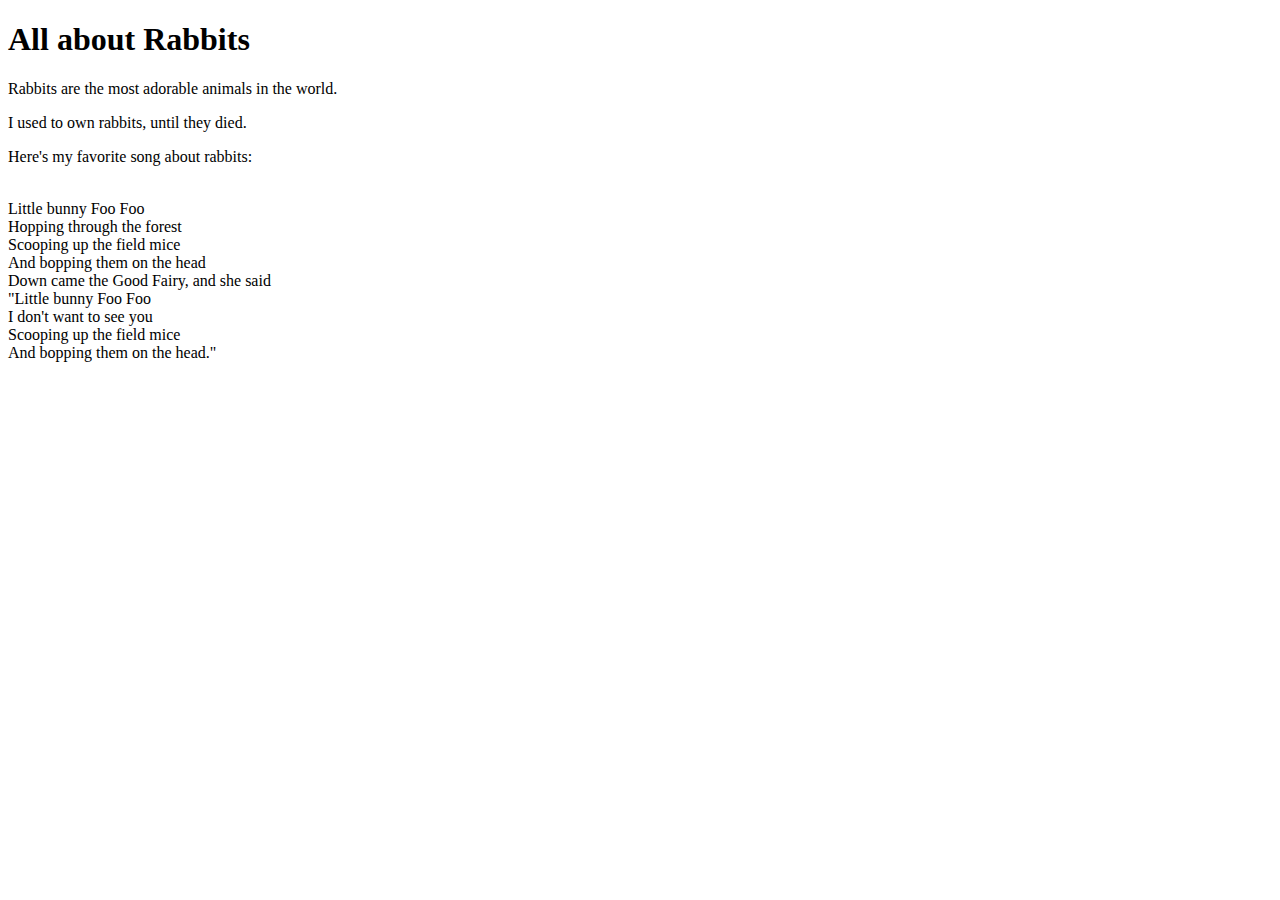
==== rabbits.html @ 498ec190 "Added rabbits" ====
<!DOCTYPE html>
<html>
    <head>
        <title> All About Rabbits</title>
        <link rel = "stylesheet" href ="styles.css">
    </head>
    
    <body>
        <h1> All about Rabbits</h1>
        
        <p>Rabbits are the most adorable animals in the world. </p>
        
        <p> I used to own rabbits, until they died.</p>
        
        <p> Here's my favorite song about rabbits: </p>
    
        <br>Little bunny Foo Foo 
        <br>Hopping through the forest
        <br> Scooping up the field mice 
        <br>And bopping them on the head 
        <br>Down came the Good Fairy, and she said 
        <br>"Little bunny Foo Foo 
        <br>I don't want to see you 
        <br>Scooping up the field mice 
         <br> And bopping them on the head."
     
    </body>
    
    
    
</html>
---- styles.css ----
#header{
    background-color:purple;
}
#first {
    text-align: center;
}
#paral{
    font-family: arial;
}
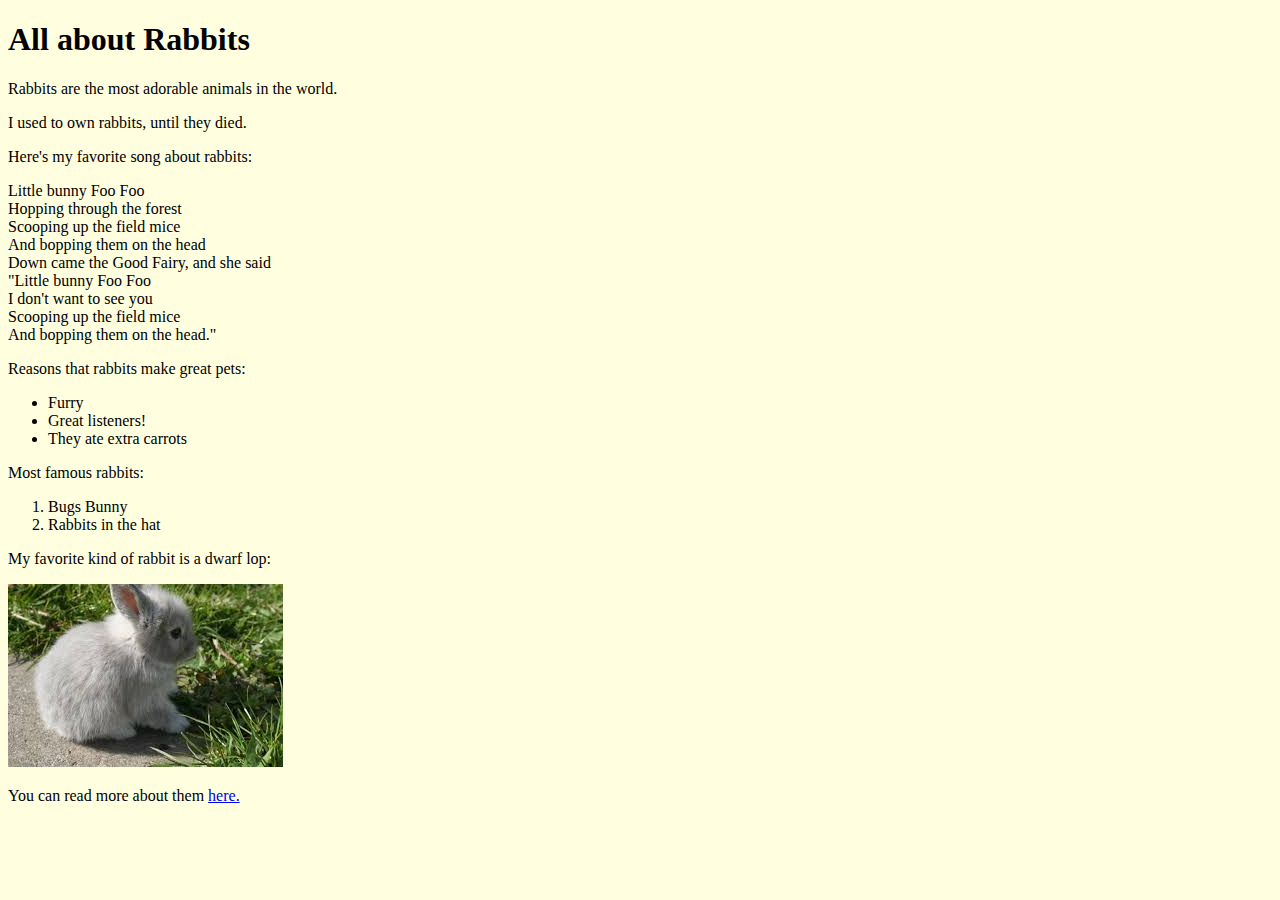
==== commit 07b7fe21: "added a div" ====
--- a/rabbits.html
+++ b/rabbits.html
@@ -14,7 +14,8 @@
         
         <p> Here's my favorite song about rabbits: </p>
     
-        <br>Little bunny Foo Foo 
+    <p>
+        Little bunny Foo Foo 
         <br>Hopping through the forest
         <br> Scooping up the field mice 
         <br>And bopping them on the head 
@@ -23,7 +24,30 @@
         <br>I don't want to see you 
         <br>Scooping up the field mice 
          <br> And bopping them on the head."
-     
+    </p>
+    
+<p> Reasons that rabbits make great pets:</p>
+
+<ul>
+    <li> Furry </li>
+    <li> Great listeners!</li>
+    <li> They ate extra carrots</li>
+</ul>
+
+<p>Most famous rabbits:</p>
+
+<ol>
+    <li>Bugs Bunny</li>
+    <li>Rabbits in the hat </li>
+</ol>
+
+<p>My favorite kind of rabbit is a dwarf lop:</p>
+<img src = "[data-uri]"
+
+<br>
+    <p>You can read more about them <a href = "https://www.petplanet.co.uk/petplanet/breeds/Rabbit_-_Dwarf_Lop.htm"> here. </a>  </p>
+    
+    
     </body>
     
     
--- a/styles.css
+++ b/styles.css
@@ -1,9 +1,7 @@
-#header{
-    background-color:purple;
+body{
+    background-color:lightyellow;
 }
-#first {
-    text-align: center;
+#adorable{
+    background:yellow;
+    color: blue;
 }
-#paral{
-    font-family: arial;
-} 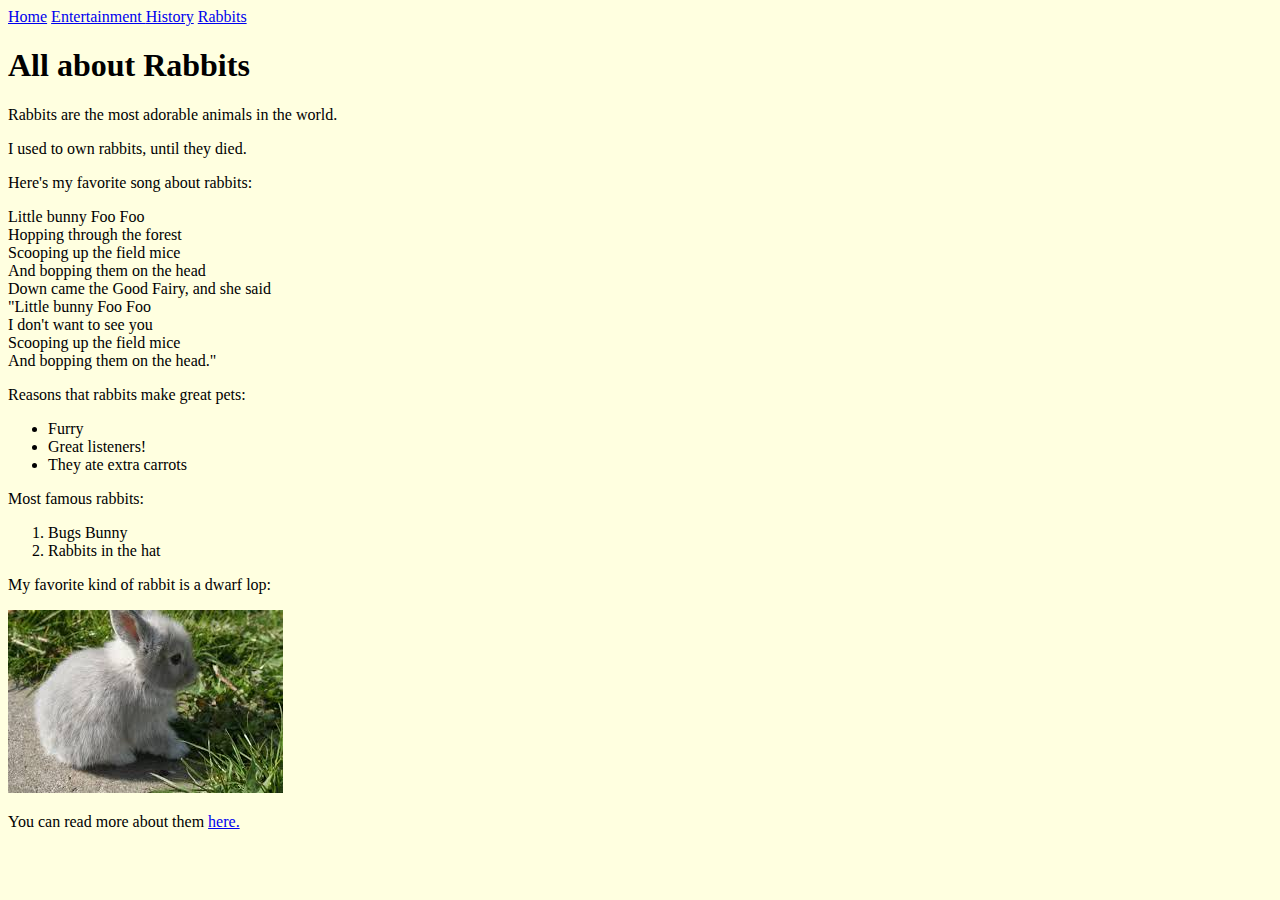
==== commit 1baee7bf: "Added new fonts" ====
--- a/rabbits.html
+++ b/rabbits.html
@@ -3,9 +3,18 @@
     <head>
         <title> All About Rabbits</title>
         <link rel = "stylesheet" href ="styles.css">
+        <link href="https://fonts.googleapis.com/css?family=Roboto" rel="stylesheet">
+        <link href="https://fonts.googleapis.com/css?family=Do+Hyeon|Roboto" rel="stylesheet">
     </head>
     
     <body>
+        <div id = "navbar">
+            <a href = "index.html"> Home</a>
+            <a href = "entertainment.html"> Entertainment </a>
+            <a href = "history.html"> History</a>
+            <a href = "rabbits.html"> Rabbits </a>
+            
+        </div>
         <h1> All about Rabbits</h1>
         
         <p>Rabbits are the most adorable animals in the world. </p>
